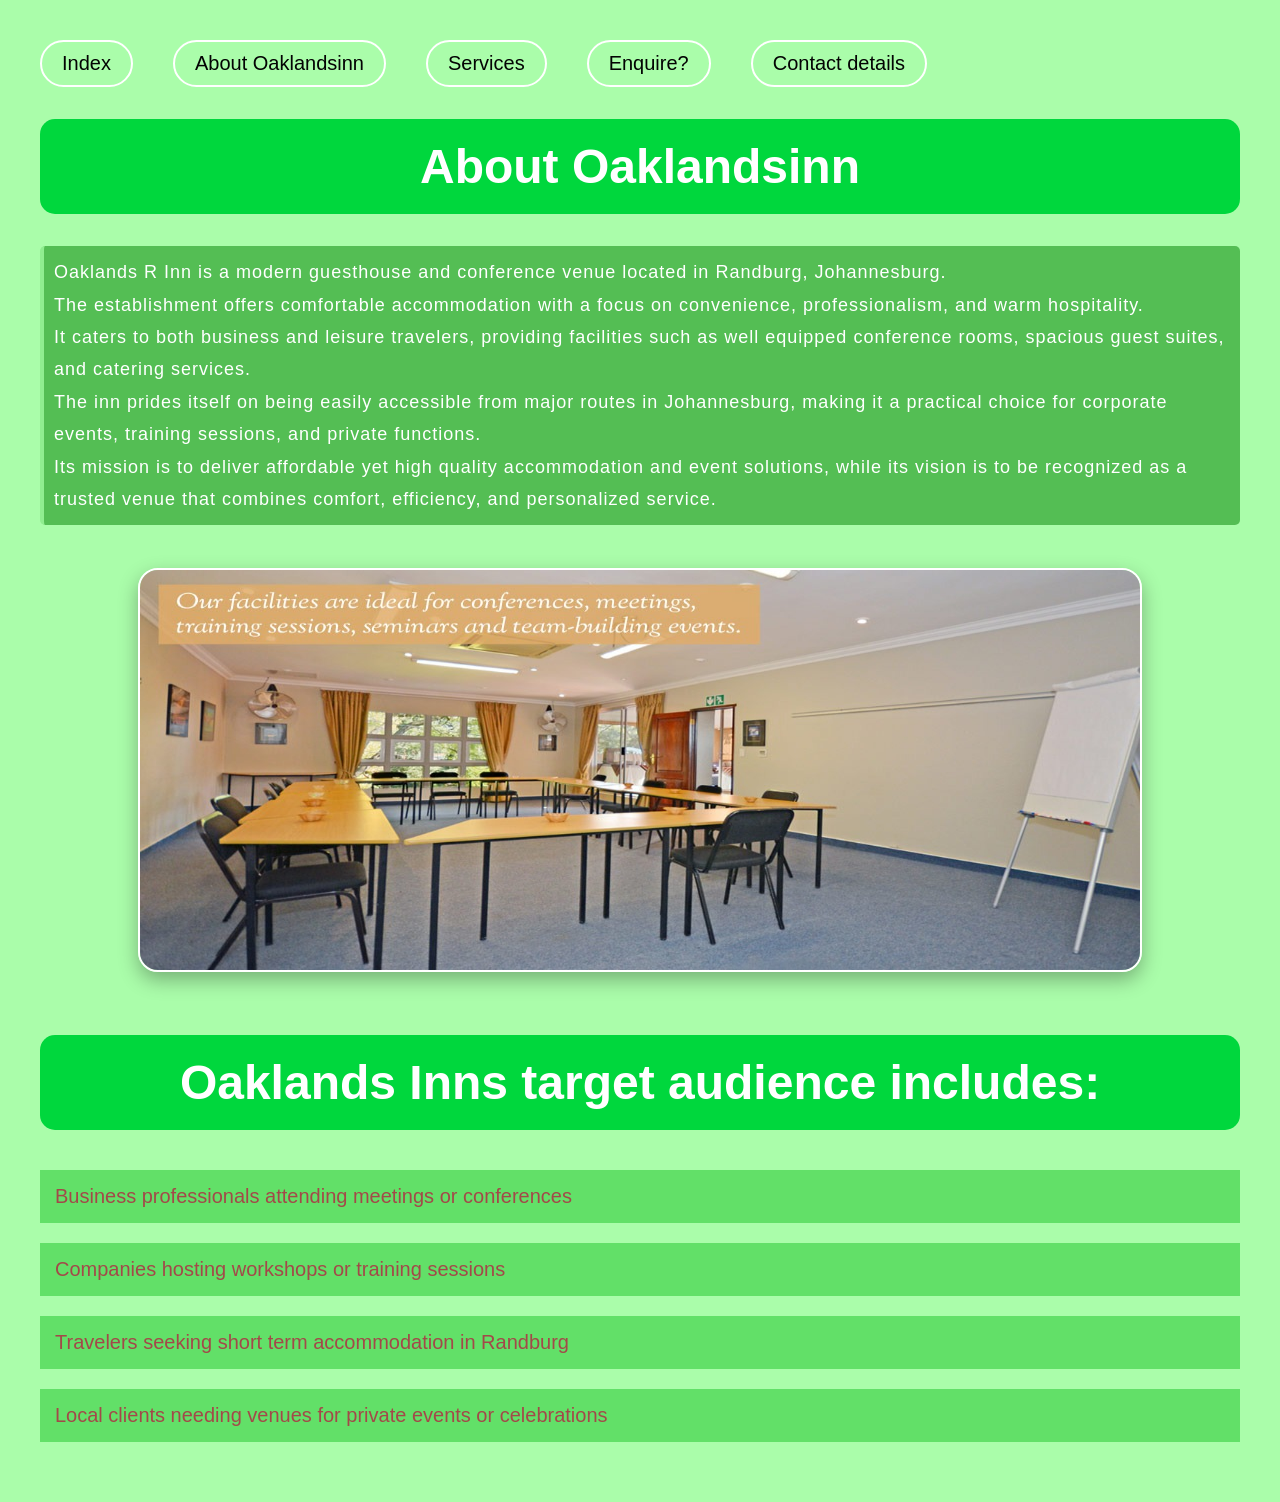
==== about.html @ 84d2be56 "initial  websites files" ====
<!DOCTYPE html>
<html lang="en">
<head>
    <meta charset="UTF-8">
    <meta name="viewport" content="width=device-width, initial-scale=1.0">
    <title>Oaklandsinn</title>
   <link rel="stylesheet" type="text/css" href="CSS/about.css">
   <link rel="stylesheet" type="text/css" href="CSS/responsive.css">

</head>
<body>
<header>    
<a href="index.html">Index</a><br>
<a href="about.html">About Oaklandsinn</a><br>
<a href="services.html">Services</a><br>
<a href="enquiry.html">Enquire?</a><br>
<a href="contact.html">Contact details</a><br>
</header>

<h1> About Oaklandsinn</h1>



<!--i used <p> for my paragraphs and i used p align= to align my work to my liking-->
<!--then i used the code font size to choose i size i could read-->

<font size = "4"><p align = "left">Oaklands R Inn is a modern guesthouse and conference venue located in Randburg, Johannesburg.<br>
     The establishment offers comfortable accommodation with a focus on convenience, professionalism, and warm hospitality.<br> 
     It caters to both business and leisure travelers, providing facilities such as well equipped conference rooms, spacious guest suites, and catering services.<br>
     The inn prides itself on being easily accessible from major routes in Johannesburg, making it a practical choice for corporate events, training sessions, and private functions.<br>
      Its mission is to deliver affordable yet high quality accommodation and event solutions, while its vision is to be recognized as a trusted venue that combines comfort, efficiency, and personalized service.</p> </font>
<br>

<img src="images/oaklands-conference_room.jpg" alt="Oaklandsinn" width="900" height="400"><br>


<h2>Oaklands Inns target audience includes:</h2>
<ul>Business professionals attending meetings or conferences</ul>
<ul>Companies hosting workshops or training sessions</ul>
<ul>Travelers seeking short term accommodation in Randburg</ul>
<ul>Local clients needing venues for private events or celebrations</ul>
    </body>








    
</html>
---- CSS/about.css ----
body{
margin: 20px;
padding: 20px;
font-family: Arial, Helvetica, sans-serif;
background-color:rgba(4, 250, 4, 0.337);
color:rgb(163, 73, 73);
        font-size: 20px;
}
h1 {
color: white;
background-color: #00d73d;
text-align: center;
font-size: 48px;
font-family: Segoe UI, Arial, sans-serif;
padding: 20px;
border-radius: 15px;
text-shadow: 2px 2px 4px black
box-shadow: 0px 4px 10px rgba(0,0,0,0.3);
}

header a {
color: rgb(3, 3, 3);
border: 2px solid white;
border-radius: 50px;
padding: 10px 20px;
text-decoration: none;
transition: all 0.3s ease;
}

header a:hover {
color: lightgreen;
border-color: rgb(8, 250, 8);
transform: scale(1.1);
}

header {
display: flex;
gap: 20px;
align-items: center;
}

p {
color: white;
font-size: 18px;
font-family: Arial; 
font-weight: normal; 
line-height: 1.8;
letter-spacing: 1px;
text-align: left;
margin-top: 20px;
margin-bottom: 20px;
padding: 10px;
background-color: rgba(0, 128, 0, 0.5);
border-left: 4px solid lightgreen;
border-radius: 5px;
}

h2 {
color: white;
background-color: #00d73d;
text-align: center;
font-size: 48px;
font-family: Segoe UI, Arial, sans-serif;
padding: 20px;
border-radius: 15px;
text-shadow: 2px 2px 4px black
box-shadow: 0px 4px 10px rgba(0,0,0,0.3);
}

img {
width: 1000px;
border-radius: 20px;
border: 2px solid white;
box-shadow: 0 8px 20px rgba(0,0,0,0.3);
transition: 0.3s;
}

img:hover {
transform: scale(1.05);
}

img {
display: block;
margin: auto;
}

ul {
list-style: bullet;
display: flex;
justify-content: left;
gap: 30px;
background-color: #1ac3257e;
padding: 15px;
}
---- CSS/responsive.css ----
/* Mobile */
2
@media screen and (max-width: 768px) {
3
nav a {
display: block;
margin: 10px 0;
}
img {
width: 100%;
height: auto;
11
}
.container {
flex-direction: column;
}
}
  

/* Tablet */
19
@media screen and (min-width: 769px) and (max-width: 1024px) {
.container {
display: flex;
flex-wrap: wrap;
}
}


/* Desktop */
27
@media screen and (min-width: 1025px) {
.container {
display: flex;
justify-content: space-between;
}
}
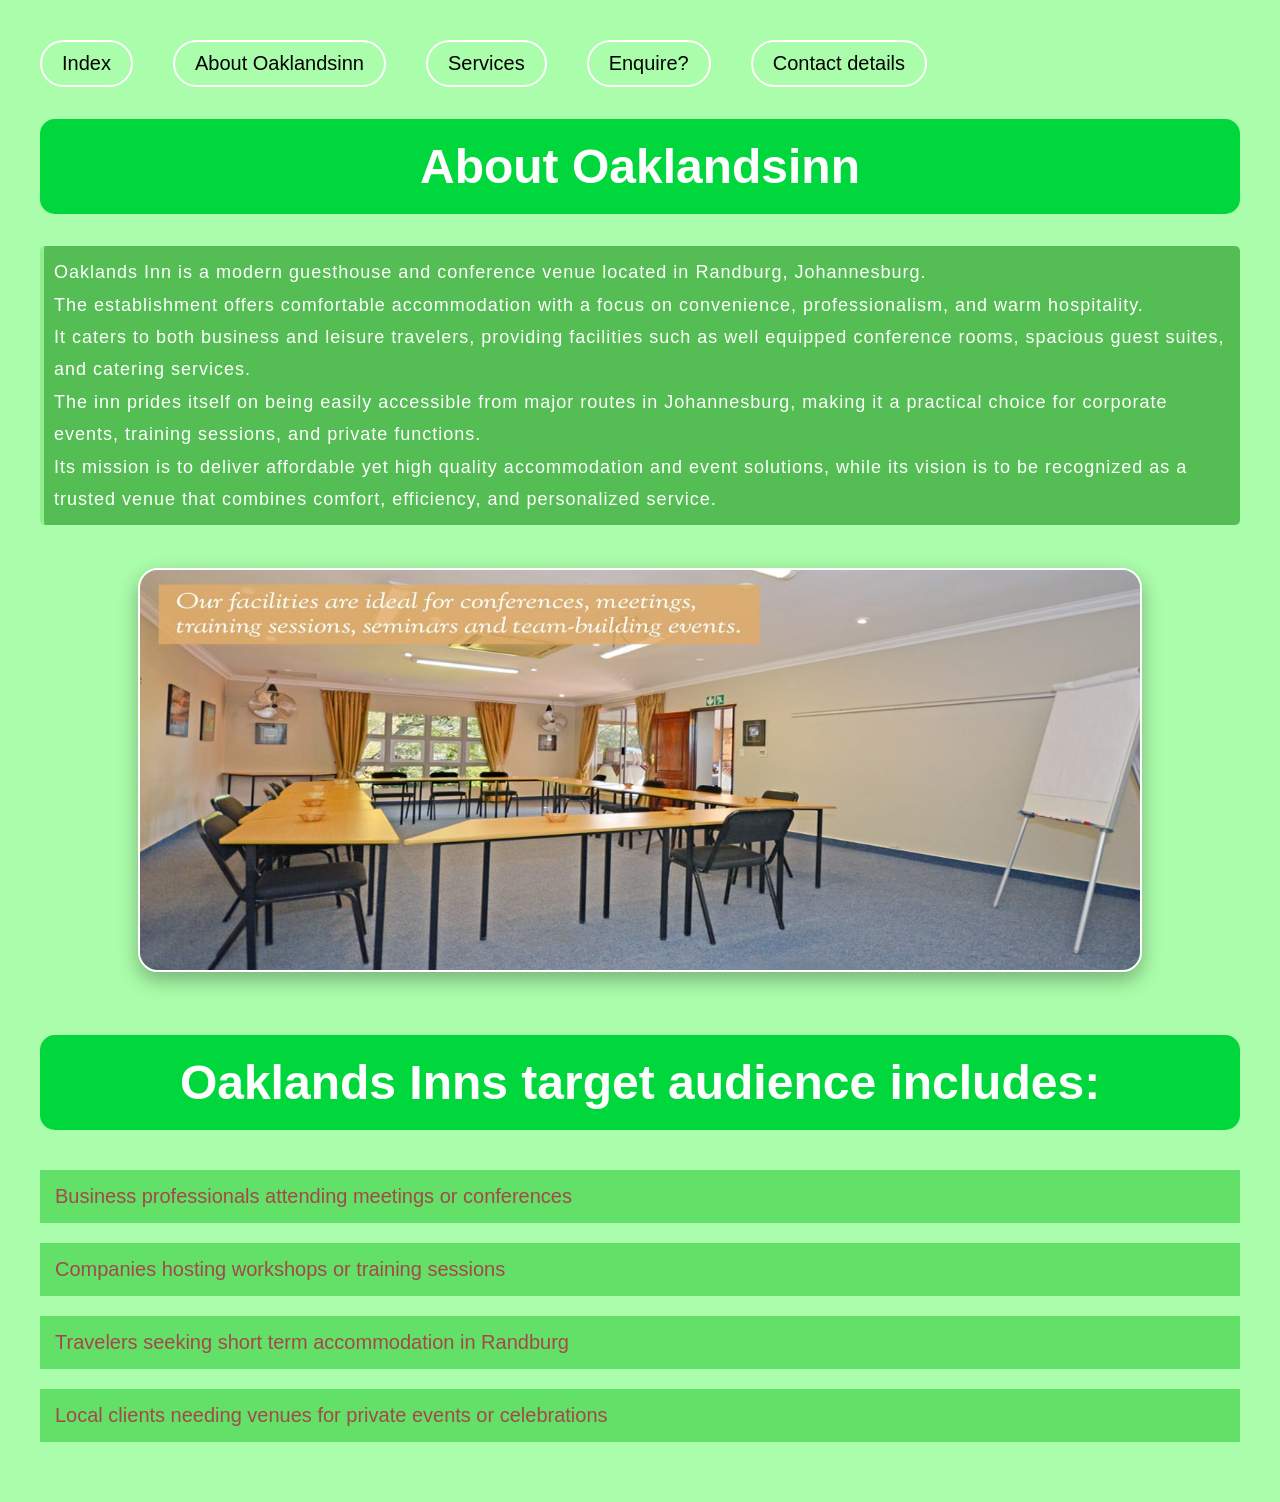
==== commit 21ac4f05: "Update about.html" ====
--- a/about.html
+++ b/about.html
@@ -24,7 +24,7 @@
 <!--i used <p> for my paragraphs and i used p align= to align my work to my liking-->
 <!--then i used the code font size to choose i size i could read-->
 
-<font size = "4"><p align = "left">Oaklands R Inn is a modern guesthouse and conference venue located in Randburg, Johannesburg.<br>
+<font size = "4"><p align = "left">Oaklands  Inn is a modern guesthouse and conference venue located in Randburg, Johannesburg.<br>
      The establishment offers comfortable accommodation with a focus on convenience, professionalism, and warm hospitality.<br> 
      It caters to both business and leisure travelers, providing facilities such as well equipped conference rooms, spacious guest suites, and catering services.<br>
      The inn prides itself on being easily accessible from major routes in Johannesburg, making it a practical choice for corporate events, training sessions, and private functions.<br>
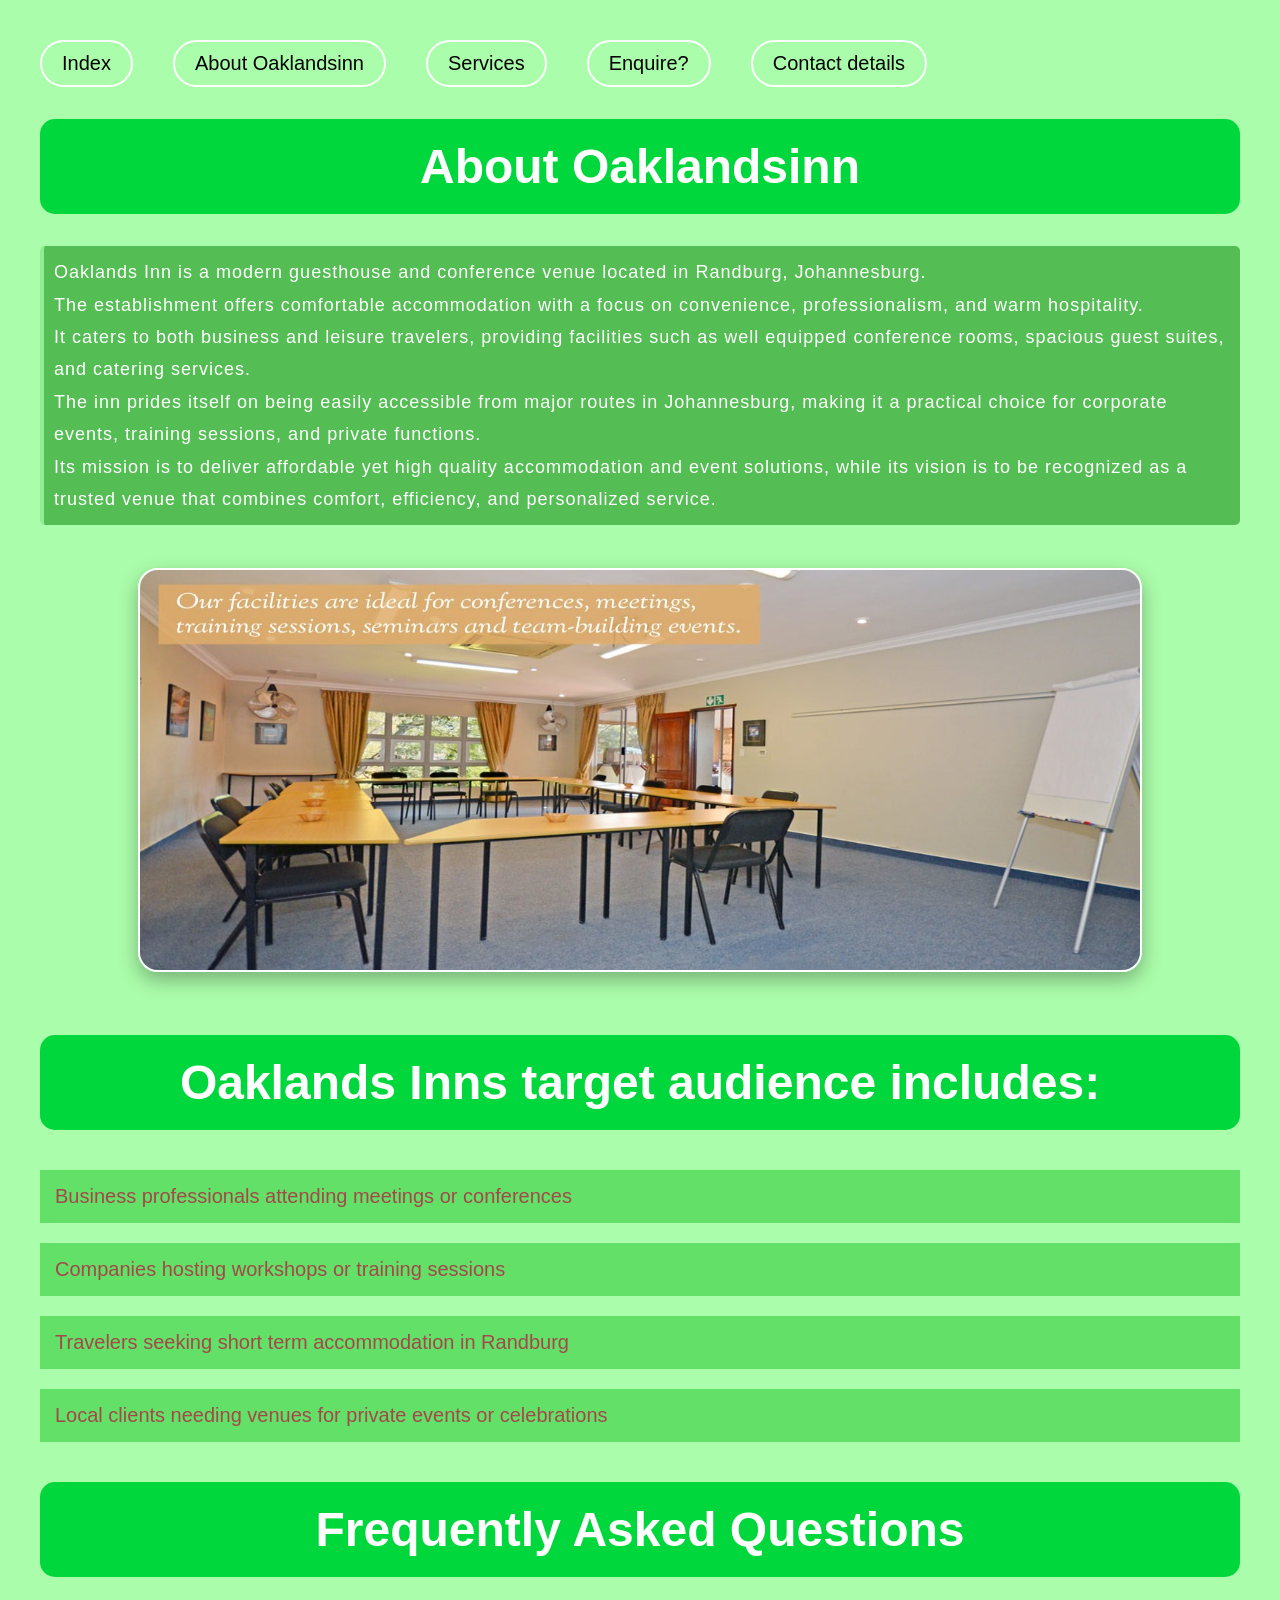
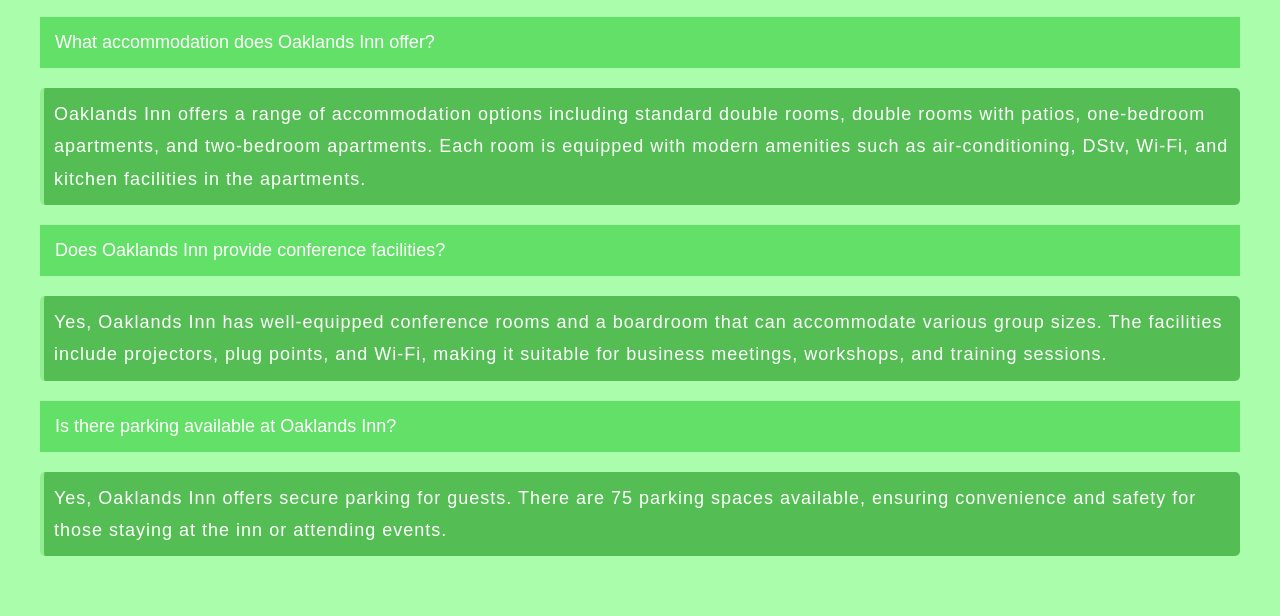
==== commit add451fb: "work" ====
--- a/about.html
+++ b/about.html
@@ -3,7 +3,8 @@
 <head>
     <meta charset="UTF-8">
     <meta name="viewport" content="width=device-width, initial-scale=1.0">
-    <title>Oaklandsinn</title>
+    <title>About Oaklands Inn</title>
+    <meta name="description" content="Learn more about Oaklands Inn, a modern guesthouse and conference venue in Randburg, Johannesburg.">
    <link rel="stylesheet" type="text/css" href="CSS/about.css">
    <link rel="stylesheet" type="text/css" href="CSS/responsive.css">
 
@@ -39,7 +40,33 @@
 <ul>Companies hosting workshops or training sessions</ul>
 <ul>Travelers seeking short term accommodation in Randburg</ul>
 <ul>Local clients needing venues for private events or celebrations</ul>
-    </body>
+    
+<h2>Frequently Asked Questions</h2>
+
+<div class="accordion">
+    <button class="accordion-button">What accommodation does Oaklands Inn offer?</button>
+    <div class="accordion-content">
+        <p>Oaklands Inn offers a range of accommodation options including standard double rooms, double rooms with patios, one-bedroom apartments, and two-bedroom apartments. Each room is equipped with modern amenities such as air-conditioning, DStv, Wi-Fi, and kitchen facilities in the apartments.</p>
+    </div>
+    <button class="accordion-button">Does Oaklands Inn provide conference facilities?</button>
+    <div class="accordion-content">
+        <p>Yes, Oaklands Inn has well-equipped conference rooms and a boardroom that can accommodate various group sizes. The facilities include projectors, plug points, and Wi-Fi, making it suitable for business meetings, workshops, and training sessions.</p>    
+    </div>
+    <button class="accordion-button">Is there parking available at Oaklands Inn?</button>
+    <div class="accordion-content">
+        <p>Yes, Oaklands Inn offers secure parking for guests. There are 75 parking spaces available, ensuring convenience and safety for those staying at the inn or attending events.</p> 
+        
+    
+</div>
+
+
+
+
+
+
+
+
+</body>
 
 
 
--- a/CSS/responsive.css
+++ b/CSS/responsive.css
@@ -34,4 +34,28 @@
 display: flex;
 justify-content: space-between;
 }
+}
+
+.accordion-button {
+  background-color: #1ac3257e;
+  color: #fff;
+  cursor: pointer;
+  padding: 15px;
+  width: 100%;
+  border: none;
+  text-align: left;
+  outline: none;
+  font-size: 18px;
+  transition: background-color 0.3s ease;
+}
+
+accordion-button:hover {
+  background-color: #1ac3257e;
+}
+
+accordion-content {
+  padding: 0 15px;
+  display: none;
+  overflow: hidden;
+  background-color: #f1f1f1;
 }
